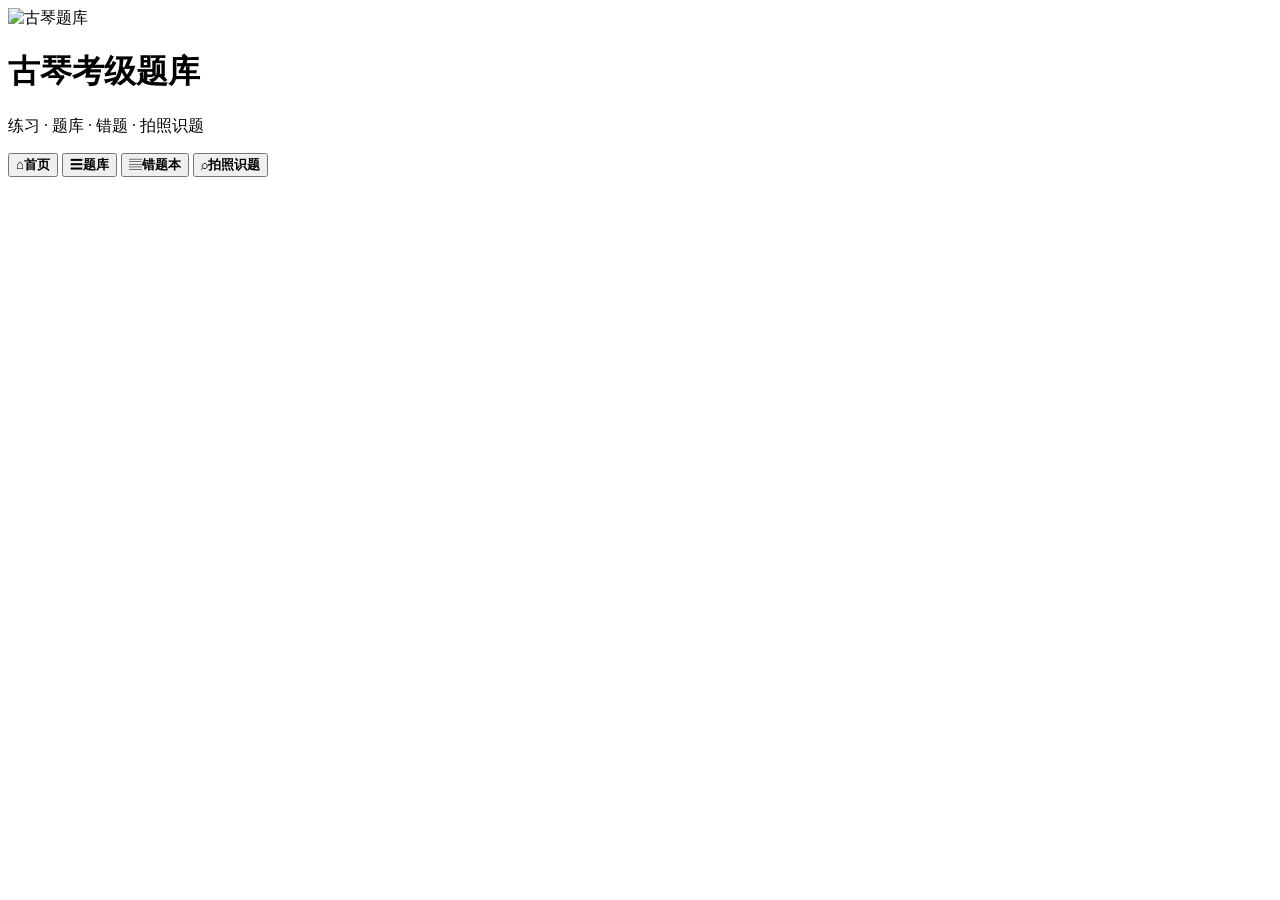
==== index.html @ 771336e4 "Publish v14 explanations 41-60" ====
<!doctype html>
<html lang="zh-CN">
<head>
<meta charset="utf-8">
<meta name="viewport" content="width=device-width,initial-scale=1,viewport-fit=cover,user-scalable=no">
<meta name="theme-color" content="#273b39">
<meta name="description" content="古琴考级题库：练习、题库、错题本、拍照识题">
<meta name="apple-mobile-web-app-capable" content="yes">
<meta name="apple-mobile-web-app-status-bar-style" content="default">
<meta name="apple-mobile-web-app-title" content="古琴题库">
<title>古琴考级题库</title>
<link rel="manifest" href="/guqin-quiz/manifest.webmanifest?v=14">
<link rel="apple-touch-icon" sizes="180x180" href="/guqin-quiz/apple-touch-icon-v13.png?v=13">
<link rel="apple-touch-icon-precomposed" href="/guqin-quiz/apple-touch-icon-v13.png?v=13">
<link rel="icon" type="image/png" href="/guqin-quiz/apple-touch-icon-v13.png?v=13">
<link rel="stylesheet" href="/guqin-quiz/styles.css?v=10">
<link rel="stylesheet" href="/guqin-quiz/theme-v13.css?v=13">
</head>
<body>
<div class="app-shell">
  <header class="topbar">
    <div class="brand">
      <img class="brand-icon" src="/guqin-quiz/apple-touch-icon-v13.png?v=13" alt="古琴题库">
      <div><h1>古琴考级题库</h1><p>练习 · 题库 · 错题 · 拍照识题</p></div>
    </div>
  </header>
  <main id="view" class="content"></main>
</div>
<nav class="bottom-nav" aria-label="主导航">
  <button class="nav-btn active" data-view="home"><span>⌂</span><b>首页</b></button>
  <button class="nav-btn" data-view="bank"><span>☰</span><b>题库</b></button>
  <button class="nav-btn" data-view="wrong"><span>▤</span><b>错题本</b></button>
  <button class="nav-btn" data-view="ocr"><span>⌕</span><b>拍照识题</b></button>
</nav>
<div id="toast" class="toast"></div>
<script src="/guqin-quiz/questions.js"></script>
<script src="/guqin-quiz/content-v12.js?v=12"></script>
<script src="/guqin-quiz/content-v13.js?v=13"></script>
<script src="/guqin-quiz/content-v14.js?v=14"></script>
<script src="/guqin-quiz/app.js?v=10"></script>
<script src="/guqin-quiz/bank-number-search-v10.js?v=10"></script>
<script src="/guqin-quiz/explain-v11.js?v=11"></script>
</body>
</html>
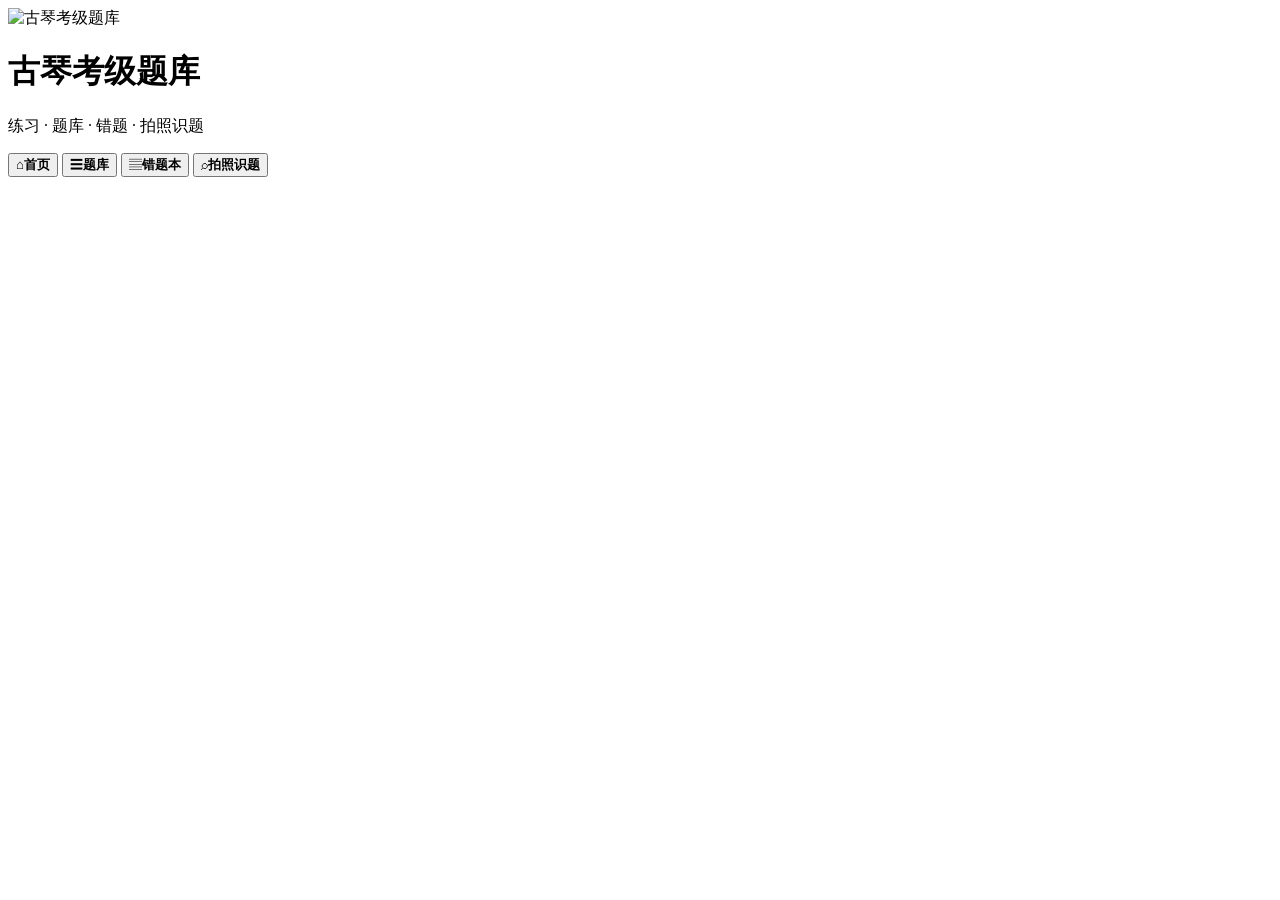
==== commit 7ae32142: "Set full app name and add crop-enhanced OCR v27" ====
--- a/index.html
+++ b/index.html
@@ -5,14 +5,15 @@
 <meta name="viewport" content="width=device-width,initial-scale=1,viewport-fit=cover,user-scalable=no">
 <meta name="theme-color" content="#273b39">
 <meta name="description" content="古琴考级题库：练习、题库、错题本、拍照识题">
+<meta name="application-name" content="古琴考级题库">
 <meta name="apple-mobile-web-app-capable" content="yes">
 <meta name="apple-mobile-web-app-status-bar-style" content="default">
-<meta name="apple-mobile-web-app-title" content="古琴题库">
+<meta name="apple-mobile-web-app-title" content="古琴考级题库">
 <title>古琴考级题库</title>
-<link rel="manifest" href="/guqin-quiz/manifest.webmanifest?v=14">
-<link rel="apple-touch-icon" sizes="180x180" href="/guqin-quiz/apple-touch-icon-v13.png?v=13">
-<link rel="apple-touch-icon-precomposed" href="/guqin-quiz/apple-touch-icon-v13.png?v=13">
-<link rel="icon" type="image/png" href="/guqin-quiz/apple-touch-icon-v13.png?v=13">
+<link rel="manifest" href="/guqin-quiz/manifest.webmanifest?v=27">
+<link rel="apple-touch-icon" sizes="180x180" href="/guqin-quiz/apple-touch-icon-v26.png?v=26">
+<link rel="apple-touch-icon-precomposed" href="/guqin-quiz/apple-touch-icon-v26.png?v=26">
+<link rel="icon" type="image/png" sizes="32x32" href="/guqin-quiz/favicon-32-v26.png?v=26">
 <link rel="stylesheet" href="/guqin-quiz/styles.css?v=10">
 <link rel="stylesheet" href="/guqin-quiz/theme-v13.css?v=13">
 </head>
@@ -20,7 +21,7 @@
 <div class="app-shell">
   <header class="topbar">
     <div class="brand">
-      <img class="brand-icon" src="/guqin-quiz/apple-touch-icon-v13.png?v=13" alt="古琴题库">
+      <img class="brand-icon" src="/guqin-quiz/apple-touch-icon-v26.png?v=26" alt="古琴考级题库">
       <div><h1>古琴考级题库</h1><p>练习 · 题库 · 错题 · 拍照识题</p></div>
     </div>
   </header>
@@ -37,8 +38,18 @@
 <script src="/guqin-quiz/content-v12.js?v=12"></script>
 <script src="/guqin-quiz/content-v13.js?v=13"></script>
 <script src="/guqin-quiz/content-v14.js?v=14"></script>
+<script src="/guqin-quiz/content-v15.js?v=15"></script>
+<script src="/guqin-quiz/content-v16.js?v=16"></script>
+<script src="/guqin-quiz/content-v17.js?v=17"></script>
+<script src="/guqin-quiz/content-v18.js?v=18"></script>
+<script src="/guqin-quiz/content-v19.js?v=19"></script>
+<script src="/guqin-quiz/content-v20.js?v=20"></script>
+<script src="/guqin-quiz/content-v21.js?v=21"></script>
+<script src="/guqin-quiz/content-v22.js?v=22"></script>
+<script src="/guqin-quiz/content-v23.js?v=23"></script>
 <script src="/guqin-quiz/app.js?v=10"></script>
 <script src="/guqin-quiz/bank-number-search-v10.js?v=10"></script>
 <script src="/guqin-quiz/explain-v11.js?v=11"></script>
+<script src="/guqin-quiz/ocr-v27.js?v=27"></script>
 </body>
 </html>
